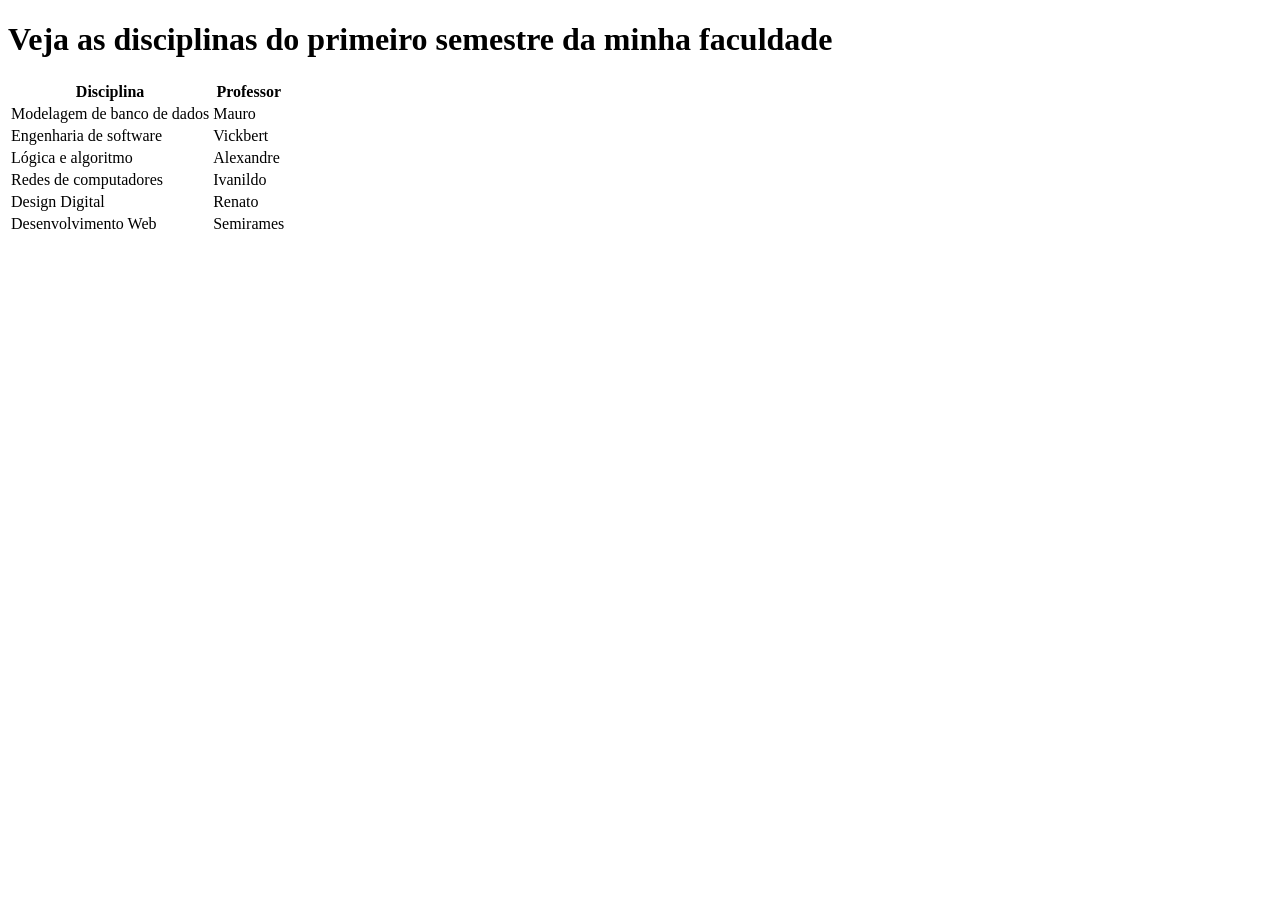
==== disciplinas.html @ 2e23deb2 "novas abas" ====
<!DOCTYPE html>
<html lang="pt-br">
<head>
    <meta charset="UTF-8">
    <meta name="viewport" content="width=device-width, initial-scale=1.0">
    <title>Disciplina primeiro semestre</title>
</head>
<body>

    <h1>Veja as disciplinas do primeiro semestre da minha faculdade</h1>

    <div>
        <table bordeer=""1">
            <tr>
                <th>Disciplina</th>
                <th>Professor</th>
            </tr>

            <tr>
                <td>Modelagem de banco de dados</td>
                <td>Mauro</td>
            </tr>
            <tr>
                <td>Engenharia de software</td>
                <td>Vickbert</td>    
            </tr>
              <tr>
                <td>Lógica e algoritmo</td>
                <td>Alexandre</td>    
            </tr>
              <tr>
                <td>Redes de computadores</td>
                <td>Ivanildo</td>    
            </tr>
              <tr>
                <td>Design Digital</td>
                <td>Renato</td>    
            </tr>
              <tr>
                <td>Desenvolvimento Web</td>
                <td>Semirames</td>    
            </tr>
        </table>
    </div>

</body>
</html>
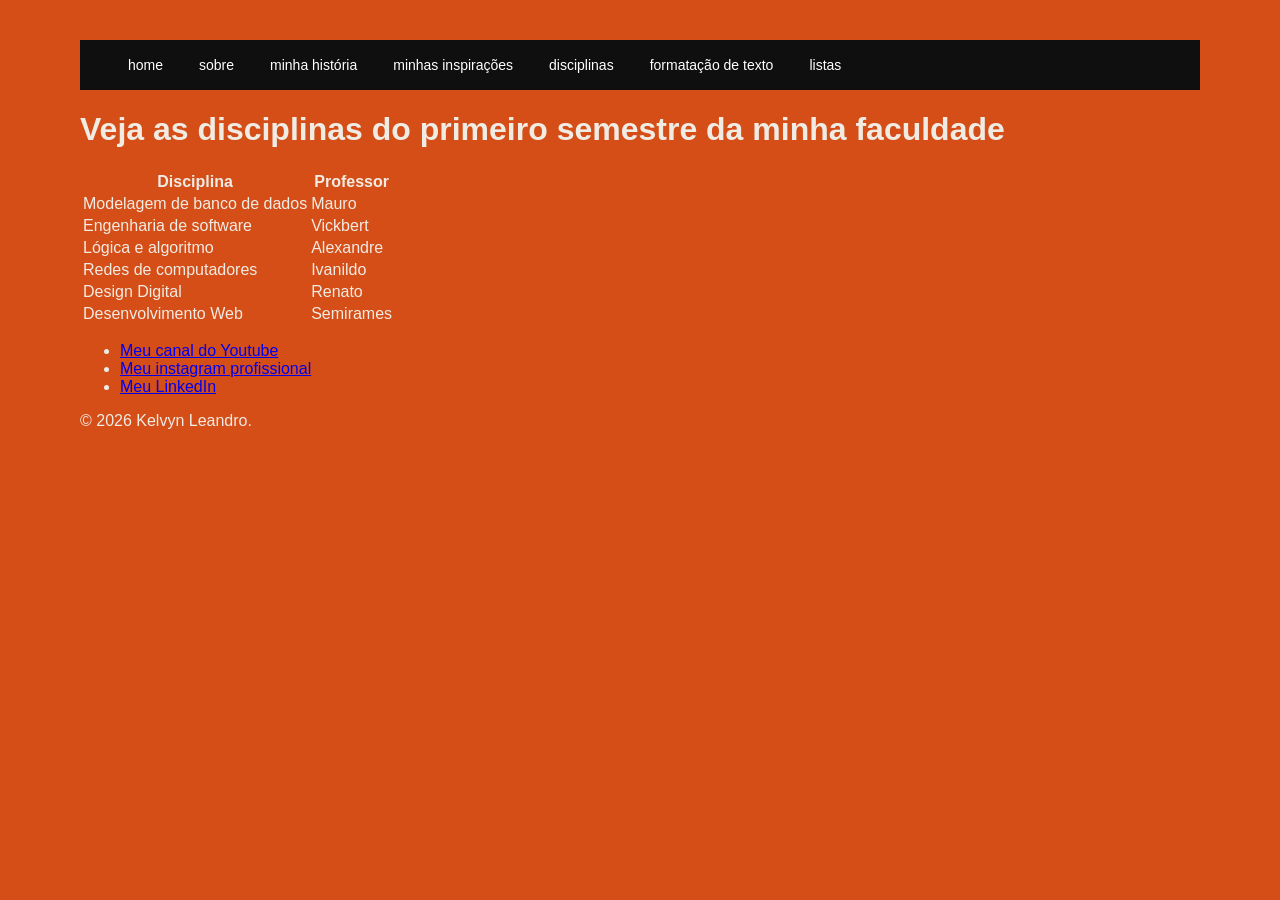
==== commit 6390c9ec: "CSS e ajustes no código" ====
--- a/disciplinas.html
+++ b/disciplinas.html
@@ -4,6 +4,21 @@
     <meta charset="UTF-8">
     <meta name="viewport" content="width=device-width, initial-scale=1.0">
     <title>Disciplina primeiro semestre</title>
+    <link rel="stylesheet" href="style.css">
+     <header>
+            <nav>
+                <ul>
+                    <li><a href="ex1.html">home</a></li>
+                    <li><a href="ex2.html">sobre</a></li>
+                    <li><a href="ex3.html">minha história</a></li>
+                    <li><a href="ex4.html">minhas inspirações</a></li>
+                    <li><a href="disciplinas.html">disciplinas</a></li>
+                    <li><a href="ex5.html">formatação de texto</a></li>
+                    <li><a href="ex6.html">listas</a></li>
+                    
+                </ul>
+            </nav>
+        </header>
 </head>
 <body>
 
@@ -44,4 +59,15 @@
     </div>
 
 </body>
+
+<footer>
+    <nav>
+        <ul>
+            <li><a href="https://youtube.com/@rpm_livre?si=Lk-IUwaU5OvuB9pt">Meu canal do Youtube</a></li>
+            <li><a href="https://www.instagram.com/kelvyn_coprodutor/">Meu instagram profissional</a></li>
+            <li><a href="www.linkedin.com/in/kelvyn-leandro-1a7095263">Meu LinkedIn</a></li>
+        </ul>
+    </nav>
+    <p>&copy; 2026 Kelvyn Leandro.</p>
+</footer>
 </html>
--- a/style.css
+++ b/style.css
@@ -0,0 +1,45 @@
+header {
+        background-color: #0f0f10;
+        padding: 16px 32px;
+        display: flex;
+        align-items: center;
+        position: sticky;
+        top: 0;
+        z-index: 100;   
+}
+header nav ul {
+        list-style: none;
+        display: flex;
+        flex-wrap: wrap;
+        gap: 4px;
+        margin: 0;
+        padding: 0;
+} 
+header nav a {
+        color: #fff;
+        text-decoration: none;
+        font-size: 14px;
+        padding: 6px 16px;
+        border-radius: 20px;
+        transition: background 0.2s, color 0.2s;
+}
+header nav a:hover {
+        background-color: #fff;
+        color: #0f0f10;
+}
+
+figure img {
+margin: 0;
+width: 220px;
+gap: 16px;
+padding: 32px
+
+}
+
+body {
+        font-family: 'Segoe UI', sans-serif;
+        background-color: #d54d17;
+        color: #f0ece4;
+        margin: 0;
+        padding: 40px 80px;
+}
